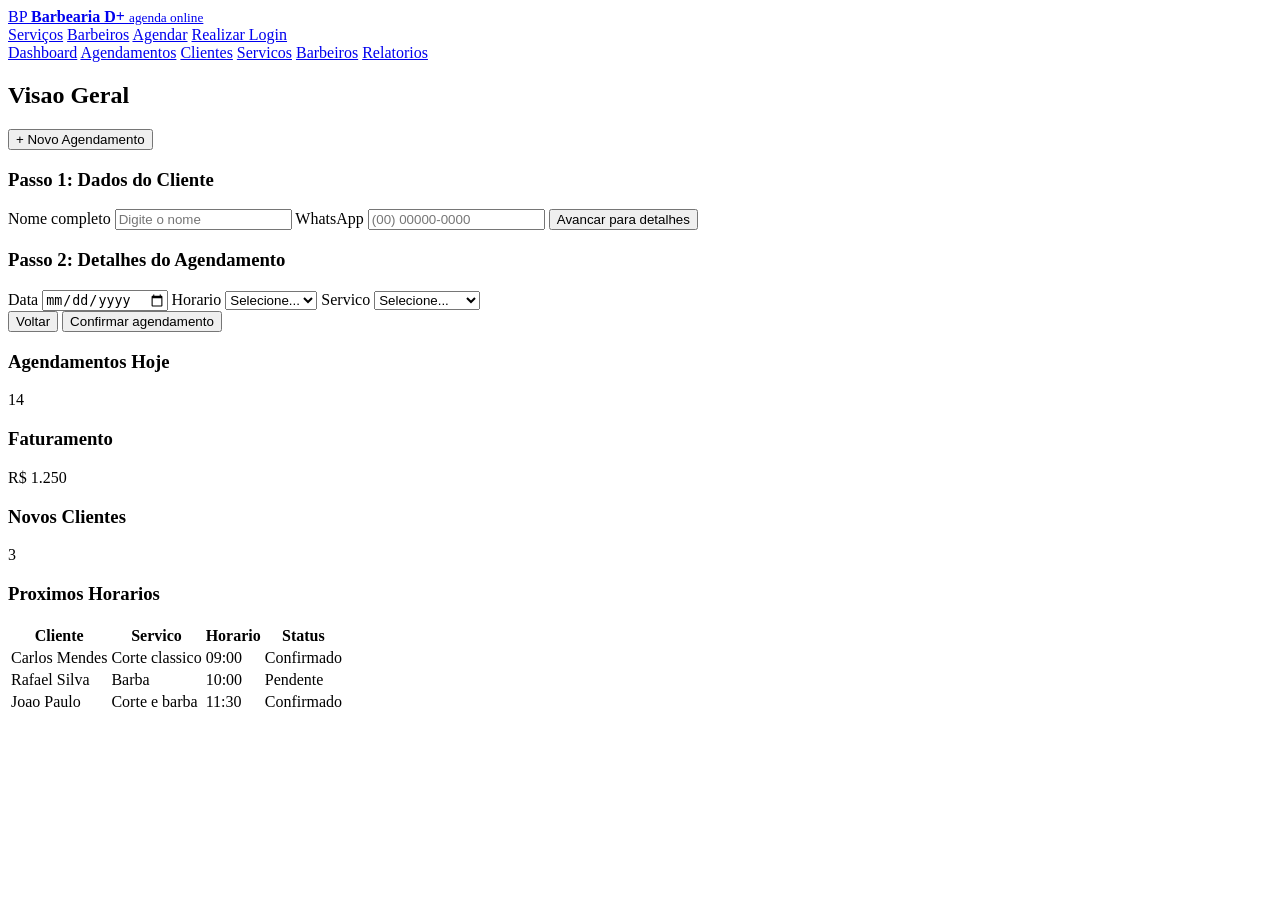
==== src/main/resources/templates/AgendamentoBarberController/agendamentoBarber.html @ ea0da125 "função cadastrar servico" ====
<!DOCTYPE html>
<html lang="pt-BR">
<head>
    <meta charset="UTF-8">
    <meta name="viewport" content="width=device-width, initial-scale=1.0">
    <title>Painel de Agendamentos</title>
    <link rel="stylesheet" href="/css/style.css">
    <link rel="stylesheet" href="/css/styleIndex.css">
</head>
<body class="dashboard-page">

<header class="topbar">
    <a class="brand" href="/" aria-label="Barbearia D+">
        <span class="brand-mark">BP</span>
        <span>
        <strong>Barbearia D+</strong>
        <small>agenda online</small>
      </span>
    </a>

    <nav class="nav" aria-label="Navegação principal">
        <a href="/agendamentoBarbeiro/servicos">Serviços</a>
        <a href="#barbeiros">Barbeiros</a>
        <a href="/usuarios/cadastro">Agendar</a>
        <a href="/login">Realizar Login</a>
    </nav>
</header>
<div class="dashboard-wrapper">
<aside class="sidebar">

    <nav class="menu" aria-label="Menu principal">
        <a href="/agendamentos">Dashboard</a>
        <a href="/agendamentos">Agendamentos</a>
        <a href="#">Clientes</a>
        <a href="/agendamentoBarbeiro/servicos">Servicos</a>
        <a href="#">Barbeiros</a>
        <a href="#">Relatorios</a>
    </nav>
</aside>

<main class="content">
    <header class="topo">
        <h2>Visao Geral</h2>
        <button class="btn-agendar" type="button" data-toggle-form>
            + Novo Agendamento
        </button>
    </header>

    <section id="boxFormulario" class="area-formulario" aria-label="Formulario de agendamento">
        <form action="#" method="post">
            <div id="tela1" class="etapa ativa">
                <h3>Passo 1: Dados do Cliente</h3>

                <label for="clienteNome">Nome completo</label>
                <input id="clienteNome" name="clienteNome" type="text" required placeholder="Digite o nome">

                <label for="clienteWhatsapp">WhatsApp</label>
                <input id="clienteWhatsapp" name="clienteWhatsapp" type="tel" required placeholder="(00) 00000-0000">

                <button type="button" class="btn-agendar" data-step-target="tela2">
                    Avancar para detalhes
                </button>
            </div>

            <div id="tela2" class="etapa">
                <h3>Passo 2: Detalhes do Agendamento</h3>

                <label for="dataAgendamento">Data</label>
                <input id="dataAgendamento" name="dataAgendamento" type="date" required>

                <label for="horarioAgendamento">Horario</label>
                <select id="horarioAgendamento" name="horarioAgendamento" required>
                    <option value="">Selecione...</option>
                    <option>09:00</option>
                    <option>10:00</option>
                    <option>14:00</option>
                </select>

                <label for="servicoAgendamento">Servico</label>
                <select id="servicoAgendamento" name="servicoAgendamento" required>
                    <option value="">Selecione...</option>
                    <option>Corte e barba</option>
                    <option>Corte classico</option>
                    <option>Barba</option>
                </select>

                <div class="actions">
                    <button type="button" class="btn-secundario" data-step-target="tela1">
                        Voltar
                    </button>
                    <button type="submit" class="btn-agendar">
                        Confirmar agendamento
                    </button>
                </div>
            </div>
        </form>
    </section>

    <section class="cards" aria-label="Resumo do dia">
        <article class="card">
            <h3>Agendamentos Hoje</h3>
            <p>14</p>
        </article>
        <article class="card">
            <h3>Faturamento</h3>
            <p>R$ 1.250</p>
        </article>
        <article class="card">
            <h3>Novos Clientes</h3>
            <p>3</p>
        </article>
    </section>

    <section class="tabela">
        <h3>Proximos Horarios</h3>
        <table>
            <thead>
            <tr>
                <th>Cliente</th>
                <th>Servico</th>
                <th>Horario</th>
                <th>Status</th>
            </tr>
            </thead>
            <tbody>
            <tr>
                <td>Carlos Mendes</td>
                <td>Corte classico</td>
                <td>09:00</td>
                <td><span class="status confirmado">Confirmado</span></td>
            </tr>
            <tr>
                <td>Rafael Silva</td>
                <td>Barba</td>
                <td>10:00</td>
                <td><span class="status pendente">Pendente</span></td>
            </tr>
            <tr>
                <td>Joao Paulo</td>
                <td>Corte e barba</td>
                <td>11:30</td>
                <td><span class="status confirmado">Confirmado</span></td>
            </tr>
            </tbody>
        </table>
    </section>
</main>
</div>
<script src="/js/agendamento.js"></script>
</body>
</html>
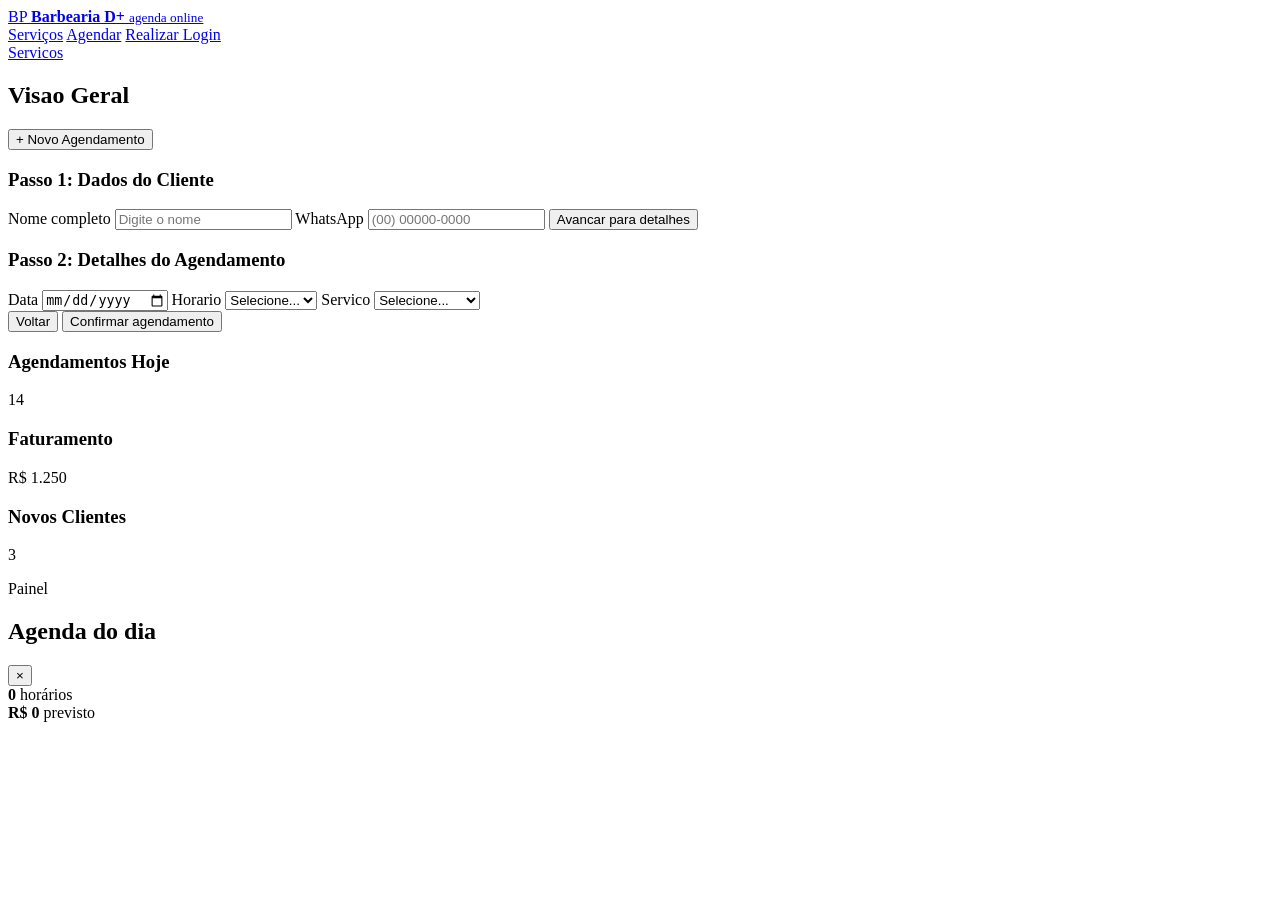
==== commit 493a85e4: "alterações no DTO para Record" ====
--- a/src/main/resources/templates/AgendamentoBarberController/agendamentoBarber.html
+++ b/src/main/resources/templates/AgendamentoBarberController/agendamentoBarber.html
@@ -20,7 +20,6 @@
 
     <nav class="nav" aria-label="Navegação principal">
         <a href="/agendamentoBarbeiro/servicos">Serviços</a>
-        <a href="#barbeiros">Barbeiros</a>
         <a href="/usuarios/cadastro">Agendar</a>
         <a href="/login">Realizar Login</a>
     </nav>
@@ -29,12 +28,7 @@
 <aside class="sidebar">
 
     <nav class="menu" aria-label="Menu principal">
-        <a href="/agendamentos">Dashboard</a>
-        <a href="/agendamentos">Agendamentos</a>
-        <a href="#">Clientes</a>
         <a href="/agendamentoBarbeiro/servicos">Servicos</a>
-        <a href="#">Barbeiros</a>
-        <a href="#">Relatorios</a>
     </nav>
 </aside>
 
@@ -112,37 +106,30 @@
     </section>
 
     <section class="tabela">
-        <h3>Proximos Horarios</h3>
-        <table>
-            <thead>
-            <tr>
-                <th>Cliente</th>
-                <th>Servico</th>
-                <th>Horario</th>
-                <th>Status</th>
-            </tr>
-            </thead>
-            <tbody>
-            <tr>
-                <td>Carlos Mendes</td>
-                <td>Corte classico</td>
-                <td>09:00</td>
-                <td><span class="status confirmado">Confirmado</span></td>
-            </tr>
-            <tr>
-                <td>Rafael Silva</td>
-                <td>Barba</td>
-                <td>10:00</td>
-                <td><span class="status pendente">Pendente</span></td>
-            </tr>
-            <tr>
-                <td>Joao Paulo</td>
-                <td>Corte e barba</td>
-                <td>11:30</td>
-                <td><span class="status confirmado">Confirmado</span></td>
-            </tr>
-            </tbody>
-        </table>
+        <aside class="schedule-panel" id="painel" aria-labelledby="schedule-title">
+            <div class="schedule-header">
+                <div>
+                    <p class="eyebrow">Painel</p>
+                    <h2 id="schedule-title">Agenda do dia</h2>
+                </div>
+                <button class="icon-button" id="clearSchedule" type="button" title="Limpar agenda" aria-label="Limpar agenda">
+                    ×
+                </button>
+            </div>
+
+            <div class="stats">
+                <div>
+                    <strong id="totalAppointments">0</strong>
+                    <span>horários</span>
+                </div>
+                <div>
+                    <strong id="dayRevenue">R$ 0</strong>
+                    <span>previsto</span>
+                </div>
+            </div>
+
+            <div class="appointment-list" id="appointmentList"></div>
+        </aside>
     </section>
 </main>
 </div>
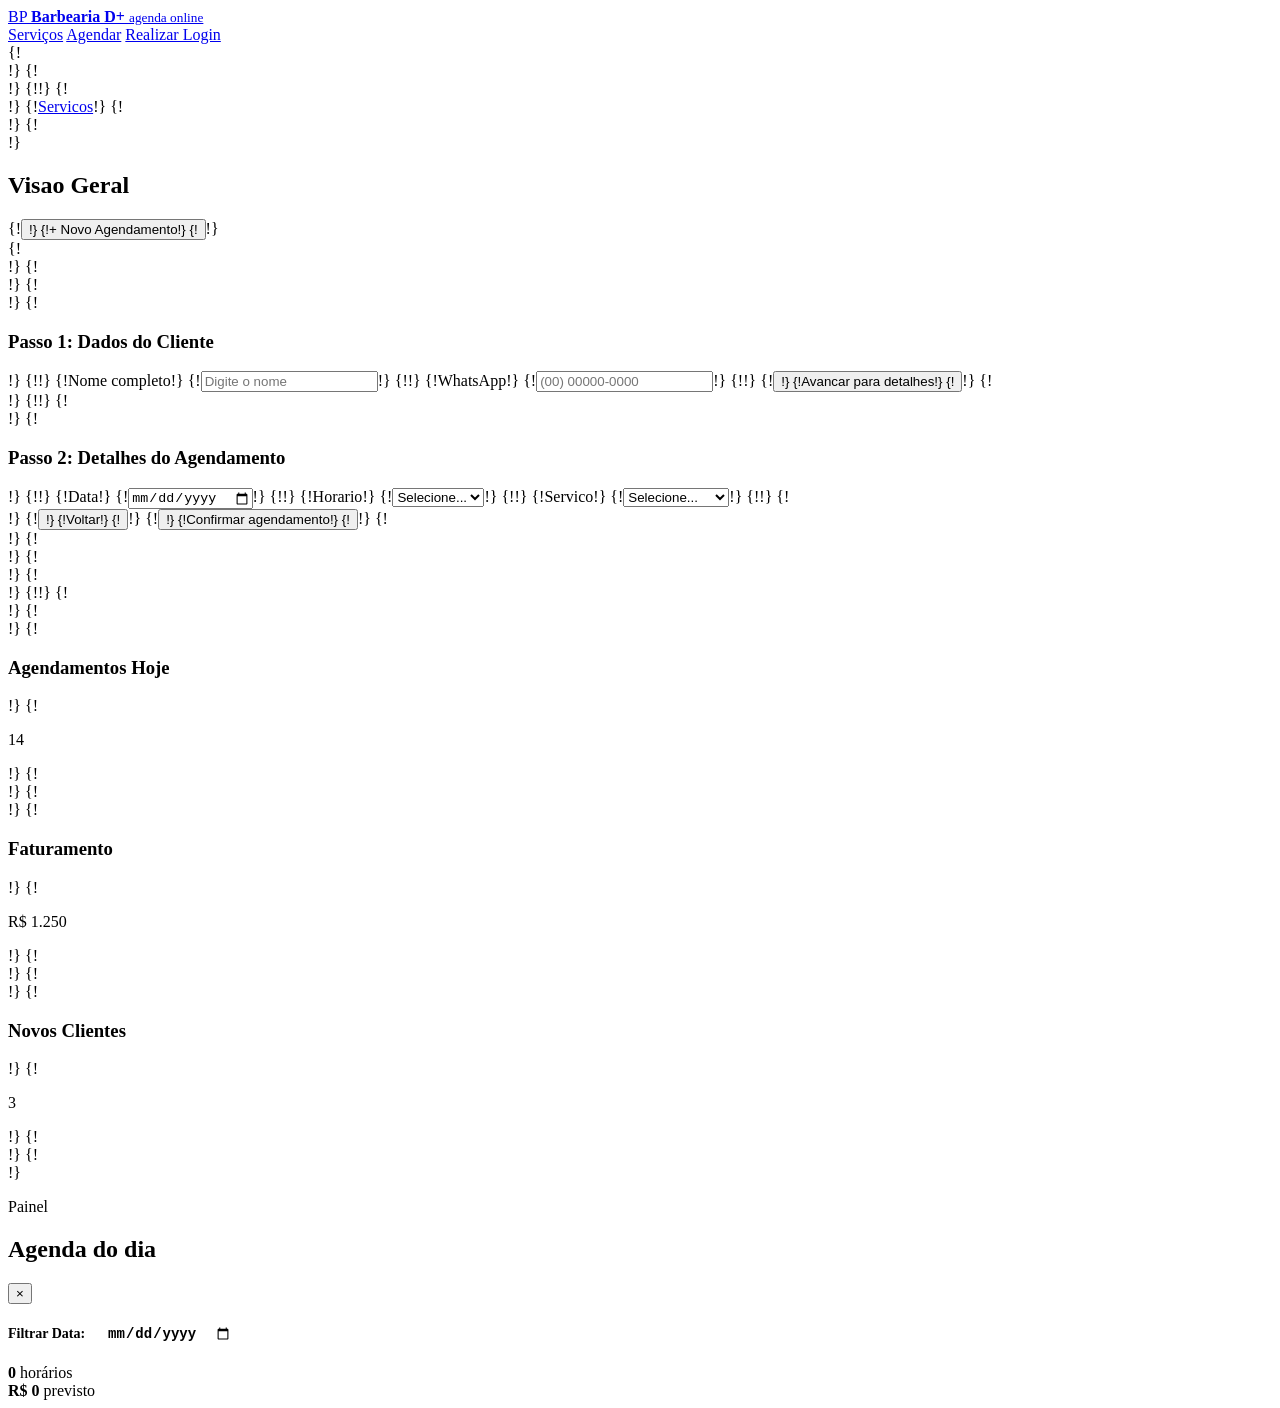
==== commit 0ff5c270: "atualizações na logica, mudancas no funcionamento e auditoria" ====
--- a/src/main/resources/templates/AgendamentoBarberController/agendamentoBarber.html
+++ b/src/main/resources/templates/AgendamentoBarberController/agendamentoBarber.html
@@ -24,86 +24,86 @@
         <a href="/login">Realizar Login</a>
     </nav>
 </header>
-<div class="dashboard-wrapper">
-<aside class="sidebar">
-
-    <nav class="menu" aria-label="Menu principal">
-        <a href="/agendamentoBarbeiro/servicos">Servicos</a>
-    </nav>
-</aside>
+{!<div class="dashboard-wrapper">!}
+{!<aside class="sidebar">!}
+{!!}
+    {!<nav class="menu" aria-label="Menu principal">!}
+        {!<a href="/agendamentoBarbeiro/servicos">Servicos</a>!}
+    {!</nav>!}
+{!</aside>!}
 
 <main class="content">
     <header class="topo">
         <h2>Visao Geral</h2>
-        <button class="btn-agendar" type="button" data-toggle-form>
-            + Novo Agendamento
-        </button>
+        {!<button class="btn-agendar" type="button" data-toggle-form>!}
+            {!+ Novo Agendamento!}
+        {!</button>!}
     </header>
 
-    <section id="boxFormulario" class="area-formulario" aria-label="Formulario de agendamento">
-        <form action="#" method="post">
-            <div id="tela1" class="etapa ativa">
-                <h3>Passo 1: Dados do Cliente</h3>
-
-                <label for="clienteNome">Nome completo</label>
-                <input id="clienteNome" name="clienteNome" type="text" required placeholder="Digite o nome">
-
-                <label for="clienteWhatsapp">WhatsApp</label>
-                <input id="clienteWhatsapp" name="clienteWhatsapp" type="tel" required placeholder="(00) 00000-0000">
-
-                <button type="button" class="btn-agendar" data-step-target="tela2">
-                    Avancar para detalhes
-                </button>
-            </div>
-
-            <div id="tela2" class="etapa">
-                <h3>Passo 2: Detalhes do Agendamento</h3>
-
-                <label for="dataAgendamento">Data</label>
-                <input id="dataAgendamento" name="dataAgendamento" type="date" required>
-
-                <label for="horarioAgendamento">Horario</label>
-                <select id="horarioAgendamento" name="horarioAgendamento" required>
-                    <option value="">Selecione...</option>
-                    <option>09:00</option>
-                    <option>10:00</option>
-                    <option>14:00</option>
-                </select>
-
-                <label for="servicoAgendamento">Servico</label>
-                <select id="servicoAgendamento" name="servicoAgendamento" required>
-                    <option value="">Selecione...</option>
-                    <option>Corte e barba</option>
-                    <option>Corte classico</option>
-                    <option>Barba</option>
-                </select>
-
-                <div class="actions">
-                    <button type="button" class="btn-secundario" data-step-target="tela1">
-                        Voltar
-                    </button>
-                    <button type="submit" class="btn-agendar">
-                        Confirmar agendamento
-                    </button>
-                </div>
-            </div>
-        </form>
-    </section>
-
-    <section class="cards" aria-label="Resumo do dia">
-        <article class="card">
-            <h3>Agendamentos Hoje</h3>
-            <p>14</p>
-        </article>
-        <article class="card">
-            <h3>Faturamento</h3>
-            <p>R$ 1.250</p>
-        </article>
-        <article class="card">
-            <h3>Novos Clientes</h3>
-            <p>3</p>
-        </article>
-    </section>
+    {!<section id="boxFormulario" class="area-formulario" aria-label="Formulario de agendamento">!}
+        {!<form action="#" method="post">!}
+            {!<div id="tela1" class="etapa ativa">!}
+                {!<h3>Passo 1: Dados do Cliente</h3>!}
+{!!}
+                {!<label for="clienteNome">Nome completo</label>!}
+                {!<input id="clienteNome" name="clienteNome" type="text" required placeholder="Digite o nome">!}
+{!!}
+                {!<label for="clienteWhatsapp">WhatsApp</label>!}
+                {!<input id="clienteWhatsapp" name="clienteWhatsapp" type="tel" required placeholder="(00) 00000-0000">!}
+{!!}
+                {!<button type="button" class="btn-agendar" data-step-target="tela2">!}
+                    {!Avancar para detalhes!}
+                {!</button>!}
+            {!</div>!}
+{!!}
+            {!<div id="tela2" class="etapa">!}
+                {!<h3>Passo 2: Detalhes do Agendamento</h3>!}
+{!!}
+                {!<label for="dataAgendamento">Data</label>!}
+                {!<input id="dataAgendamento" name="dataAgendamento" type="date" required>!}
+{!!}
+                {!<label for="horarioAgendamento">Horario</label>!}
+                {!<select id="horarioAgendamento" name="horarioAgendamento" required>!}
+                    {!<option value="">Selecione...</option>!}
+                    {!<option>09:00</option>!}
+                    {!<option>10:00</option>!}
+                    {!<option>14:00</option>!}
+                {!</select>!}
+{!!}
+                {!<label for="servicoAgendamento">Servico</label>!}
+                {!<select id="servicoAgendamento" name="servicoAgendamento" required>!}
+                    {!<option value="">Selecione...</option>!}
+                    {!<option>Corte e barba</option>!}
+                    {!<option>Corte classico</option>!}
+                    {!<option>Barba</option>!}
+                {!</select>!}
+{!!}
+                {!<div class="actions">!}
+                    {!<button type="button" class="btn-secundario" data-step-target="tela1">!}
+                        {!Voltar!}
+                    {!</button>!}
+                    {!<button type="submit" class="btn-agendar">!}
+                        {!Confirmar agendamento!}
+                    {!</button>!}
+                {!</div>!}
+            {!</div>!}
+        {!</form>!}
+    {!</section>!}
+{!!}
+    {!<section class="cards" aria-label="Resumo do dia">!}
+        {!<article class="card">!}
+            {!<h3>Agendamentos Hoje</h3>!}
+            {!<p>14</p>!}
+        {!</article>!}
+        {!<article class="card">!}
+            {!<h3>Faturamento</h3>!}
+            {!<p>R$ 1.250</p>!}
+        {!</article>!}
+        {!<article class="card">!}
+            {!<h3>Novos Clientes</h3>!}
+            {!<p>3</p>!}
+        {!</article>!}
+    {!</section>!}
 
     <section class="tabela">
         <aside class="schedule-panel" id="painel" aria-labelledby="schedule-title">
@@ -115,6 +115,12 @@
                 <button class="icon-button" id="clearSchedule" type="button" title="Limpar agenda" aria-label="Limpar agenda">
                     ×
                 </button>
+            </div>
+
+            <!-- Filtro de Data -->
+            <div style="margin: 15px 0; display: flex; gap: 10px; align-items: center;">
+                <label for="filtroData" style="font-size: 14px; font-weight: bold; color: var(--muted); margin: 0;">Filtrar Data:</label>
+                <input type="date" id="filtroData" style="padding: 6px 12px; border-radius: 6px; border: 1px solid var(--line); font-size: 14px; background: var(--surface); color: var(--brand); font-weight: bold;">
             </div>
 
             <div class="stats">
@@ -133,6 +139,7 @@
     </section>
 </main>
 </div>
+<script src="/js/menu.js"></script>
 <script src="/js/agendamento.js"></script>
 </body>
 </html>
